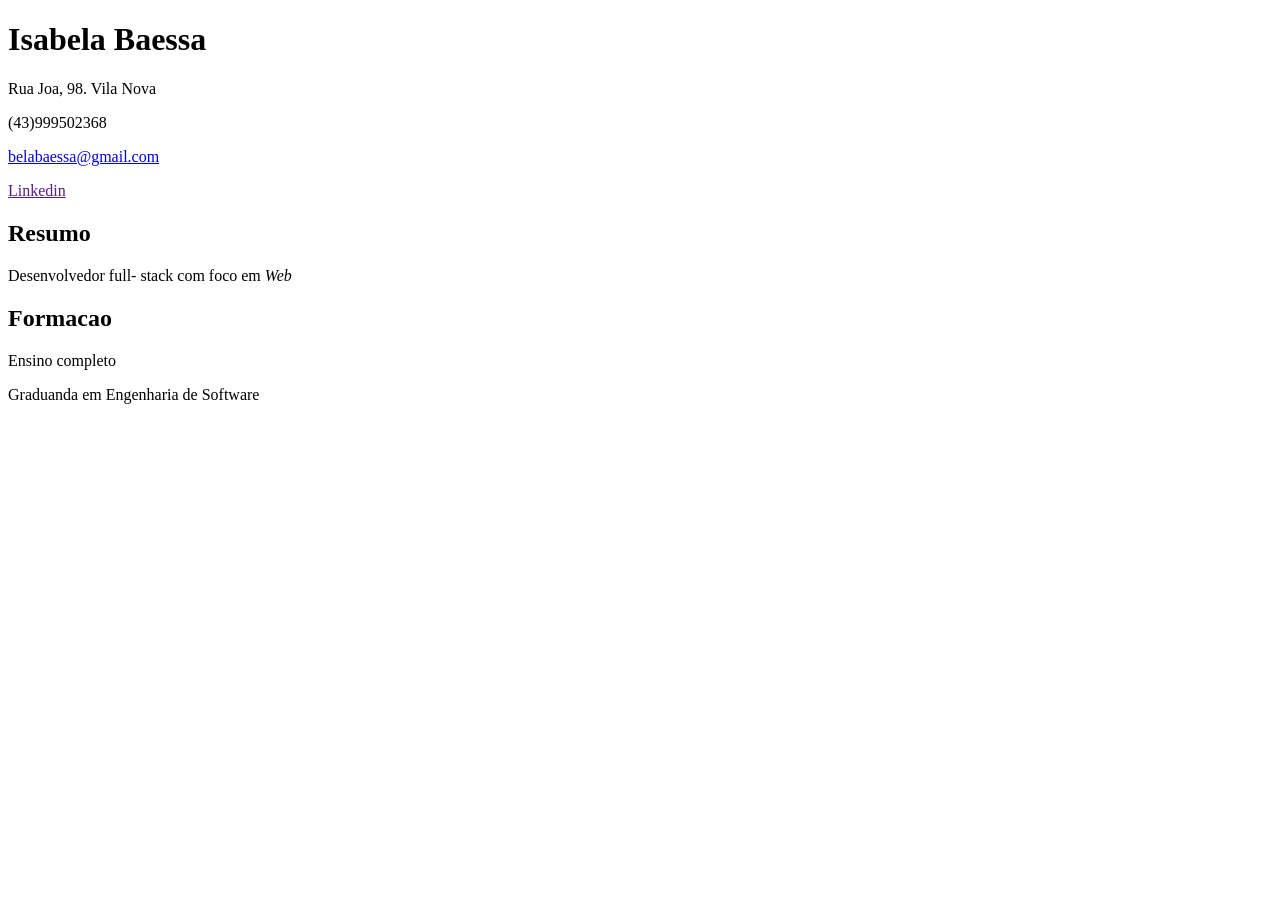
==== aula2/index.html @ 0306ba6c "Add files via upload" ====
<!DOCTYPE html>
<html lang="pt-BR">
<head>
    <meta charset="UTF-8">
    <title>Curriculo Isabela</title>
</head>
<body>
    <div id="cabecalho">
        <h1>Isabela Baessa</h1>
        <p>Rua Joa, 98. Vila Nova</p>
        <p>(43)999502368</p>
        <p>
            <a href="mailto:belabaessa@gmail.com">belabaessa@gmail.com</a>
        </p>
        <p>
            <a href="">Linkedin</a>
        </p>
    </div id="corpo">

    </div>
        <div id="resumo">
            <h2>Resumo</h2>
            <p>
                Desenvolvedor full- stack com foco em <i>Web</i>
            </p>
        </div>
    <div id="formacao">
        <h2>Formacao</h2>
        <p>Ensino completo</p>
        <p>Graduanda em Engenharia de Software</p>

    </div>

    <div>


    </div>
</body>
</html>
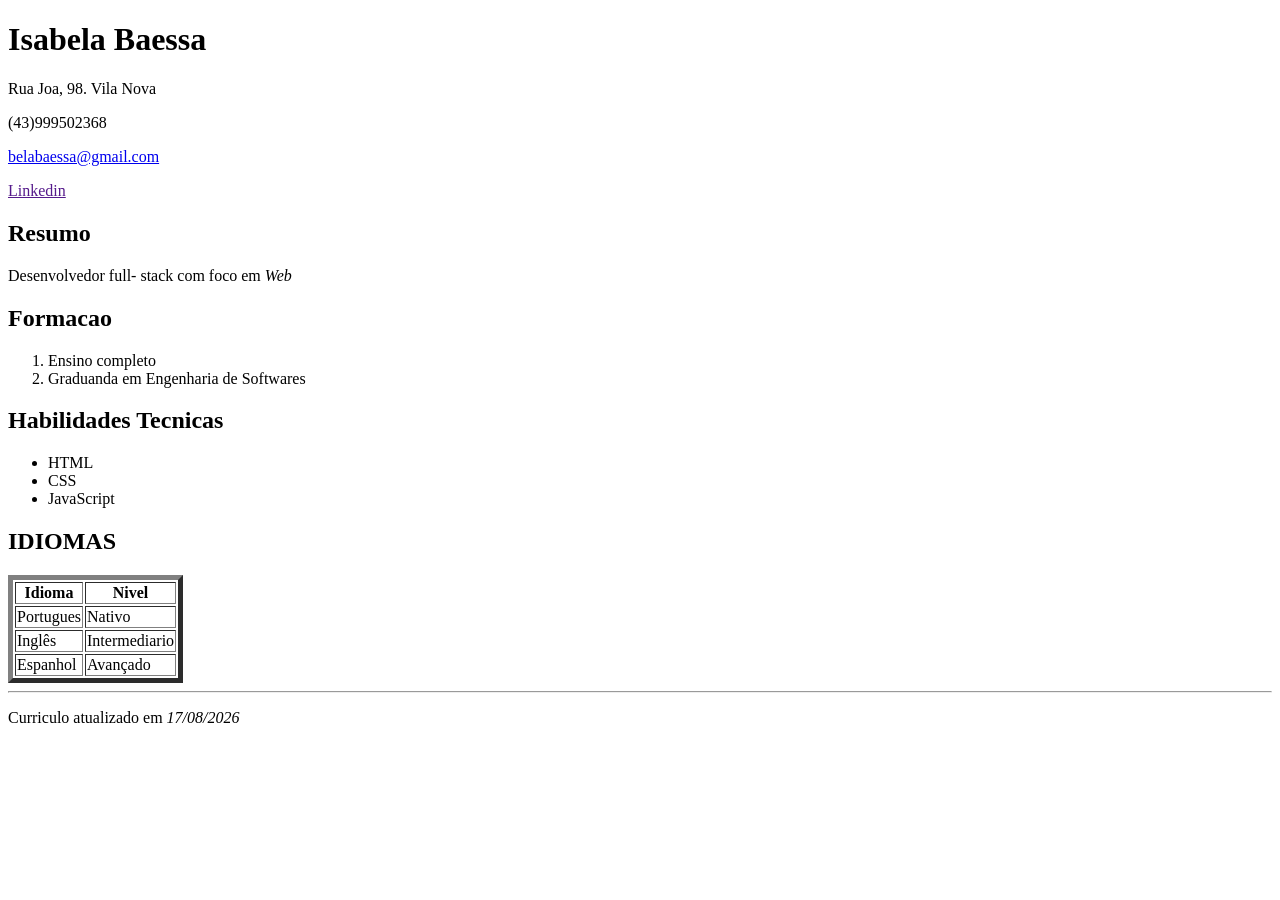
==== commit da26d0fd: "Create index.html" ====
--- a/aula2/index.html
+++ b/aula2/index.html
@@ -1,39 +1,68 @@
-<!DOCTYPE html>
-<html lang="pt-BR">
-<head>
-    <meta charset="UTF-8">
-    <title>Curriculo Isabela</title>
-</head>
-<body>
-    <div id="cabecalho">
-        <h1>Isabela Baessa</h1>
-        <p>Rua Joa, 98. Vila Nova</p>
-        <p>(43)999502368</p>
-        <p>
-            <a href="mailto:belabaessa@gmail.com">belabaessa@gmail.com</a>
-        </p>
-        <p>
-            <a href="">Linkedin</a>
-        </p>
-    </div id="corpo">
-
-    </div>
-        <div id="resumo">
-            <h2>Resumo</h2>
-            <p>
-                Desenvolvedor full- stack com foco em <i>Web</i>
-            </p>
-        </div>
-    <div id="formacao">
-        <h2>Formacao</h2>
-        <p>Ensino completo</p>
-        <p>Graduanda em Engenharia de Software</p>
-
-    </div>
-
-    <div>
-
-
-    </div>
-</body>
+<!DOCTYPE html>
+<html lang="pt-BR">
+<head>
+    <meta charset="UTF-8">
+    <title>Curriculo Isabela</title>
+</head>
+<body>
+    <div id="cabecalho">
+        <h1>Isabela Baessa</h1>
+        <p>Rua Joa, 98. Vila Nova</p>
+        <p>(43)999502368</p>
+        <p>
+            <a href="mailto:belabaessa@gmail.com">belabaessa@gmail.com</a>
+        </p>
+        <p>
+            <a href="">Linkedin</a>
+        </p>
+    </div id="corpo">
+    </div>
+        <div id="resumo">
+            <h2>Resumo</h2>
+            <p>
+                Desenvolvedor full- stack com foco em <i>Web</i>
+            </p>
+        </div>
+    <div id="formacao">
+        <h2>Formacao</h2>
+            <ol>
+        <li>Ensino completo</li>
+        <li>Graduanda em Engenharia de Softwares</li>
+            </ol>   
+    </div>
+    <div>
+        <H2>Habilidades Tecnicas</H2>
+        <ul>
+            <li>HTML</li>
+            <li>CSS</li>
+            <li>JavaScript</li>
+        </ul>
+    </div>
+    <div>
+        <h2>IDIOMAS </h2>
+        <TABLE border="5">
+            <tr>
+                <th>Idioma</th>
+                <th>Nivel</th>
+            </tr>
+            <tr>
+                <td>Portugues</td>
+                <td>Nativo</td>
+            </tr>
+            <tr>
+                <td>Inglês</td>
+                <td>Intermediario</td>
+            </tr>
+            <tr>
+                <td>Espanhol</td>
+                <td>Avançado</td>
+            </tr>
+        </TABLE>
+    </div>
+    <hr>
+    <div>
+        <p>Curriculo atualizado em <i>17/08/2026</i></p>
+    </div>
+
+</body>
 </html>
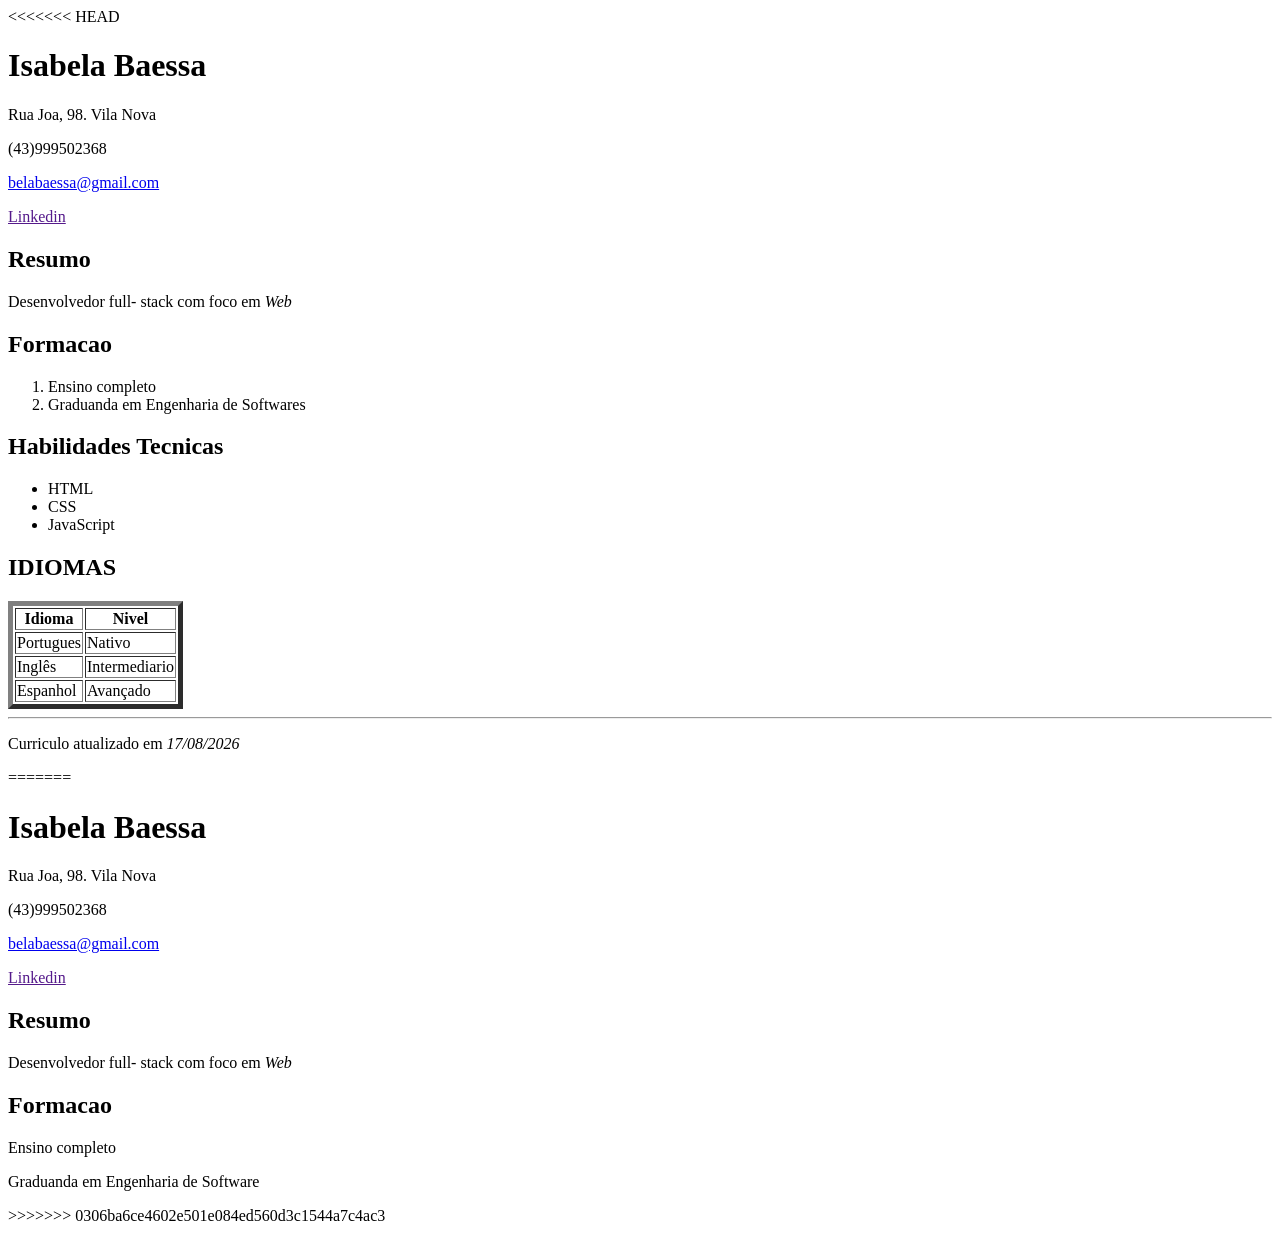
==== commit 24c0b511: "continuação" ====
--- a/aula2/index.html
+++ b/aula2/index.html
@@ -1,3 +1,4 @@
+<<<<<<< HEAD
 <!DOCTYPE html>
 <html lang="pt-BR">
 <head>
@@ -65,4 +66,44 @@
     </div>
 
 </body>
+=======
+<!DOCTYPE html>
+<html lang="pt-BR">
+<head>
+    <meta charset="UTF-8">
+    <title>Curriculo Isabela</title>
+</head>
+<body>
+    <div id="cabecalho">
+        <h1>Isabela Baessa</h1>
+        <p>Rua Joa, 98. Vila Nova</p>
+        <p>(43)999502368</p>
+        <p>
+            <a href="mailto:belabaessa@gmail.com">belabaessa@gmail.com</a>
+        </p>
+        <p>
+            <a href="">Linkedin</a>
+        </p>
+    </div id="corpo">
+
+    </div>
+        <div id="resumo">
+            <h2>Resumo</h2>
+            <p>
+                Desenvolvedor full- stack com foco em <i>Web</i>
+            </p>
+        </div>
+    <div id="formacao">
+        <h2>Formacao</h2>
+        <p>Ensino completo</p>
+        <p>Graduanda em Engenharia de Software</p>
+
+    </div>
+
+    <div>
+
+
+    </div>
+</body>
+>>>>>>> 0306ba6ce4602e501e084ed560d3c1544a7c4ac3
 </html>
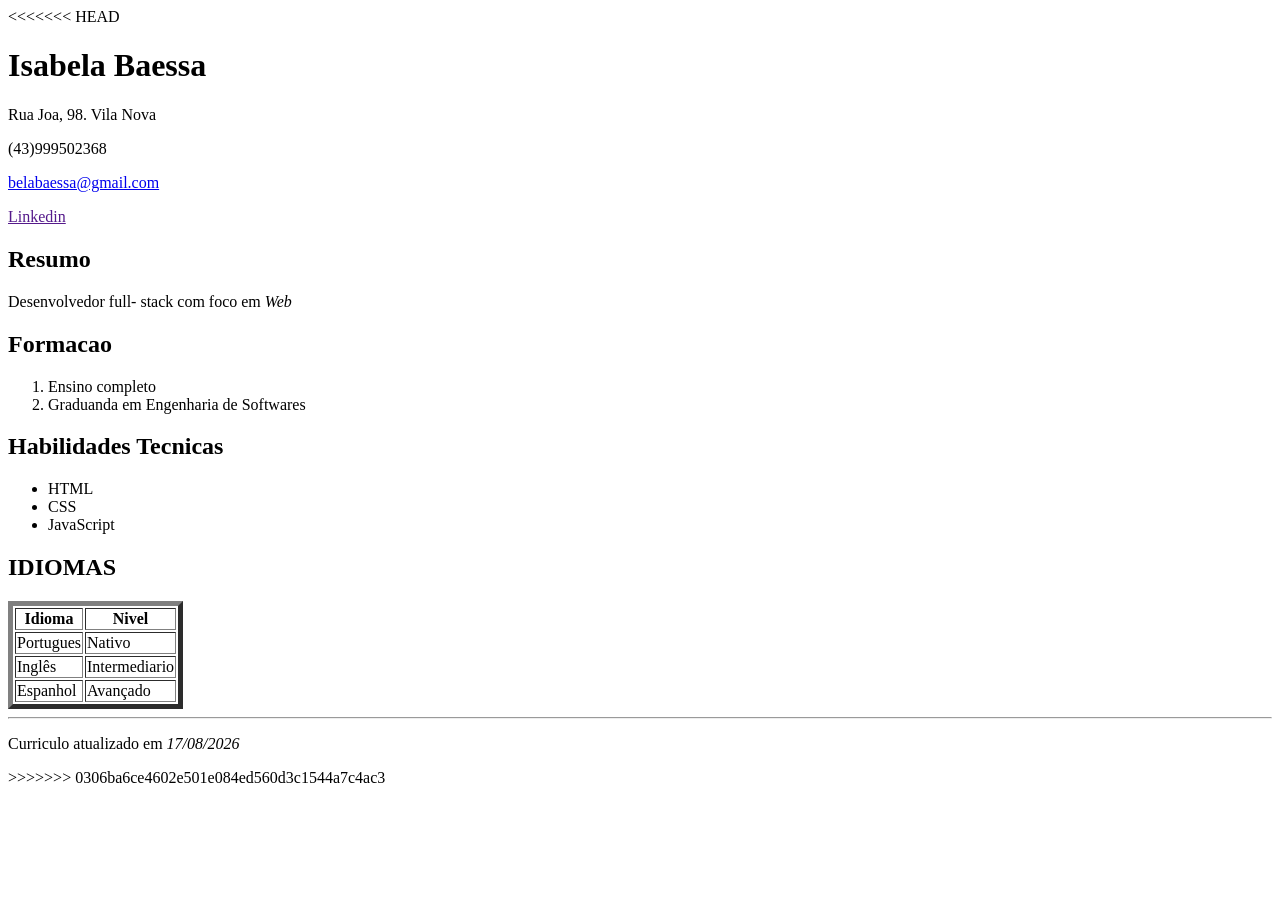
==== commit 97710db4: "atualizado" ====
--- a/aula2/index.html
+++ b/aula2/index.html
@@ -66,44 +66,10 @@
     </div>
 
 </body>
-=======
-<!DOCTYPE html>
-<html lang="pt-BR">
-<head>
-    <meta charset="UTF-8">
-    <title>Curriculo Isabela</title>
-</head>
-<body>
-    <div id="cabecalho">
-        <h1>Isabela Baessa</h1>
-        <p>Rua Joa, 98. Vila Nova</p>
-        <p>(43)999502368</p>
-        <p>
-            <a href="mailto:belabaessa@gmail.com">belabaessa@gmail.com</a>
-        </p>
-        <p>
-            <a href="">Linkedin</a>
-        </p>
-    </div id="corpo">
 
-    </div>
-        <div id="resumo">
-            <h2>Resumo</h2>
-            <p>
-                Desenvolvedor full- stack com foco em <i>Web</i>
-            </p>
-        </div>
-    <div id="formacao">
-        <h2>Formacao</h2>
-        <p>Ensino completo</p>
-        <p>Graduanda em Engenharia de Software</p>
-
-    </div>
-
-    <div>
 
 
     </div>
 </body>
 >>>>>>> 0306ba6ce4602e501e084ed560d3c1544a7c4ac3
-</html>+</html>
